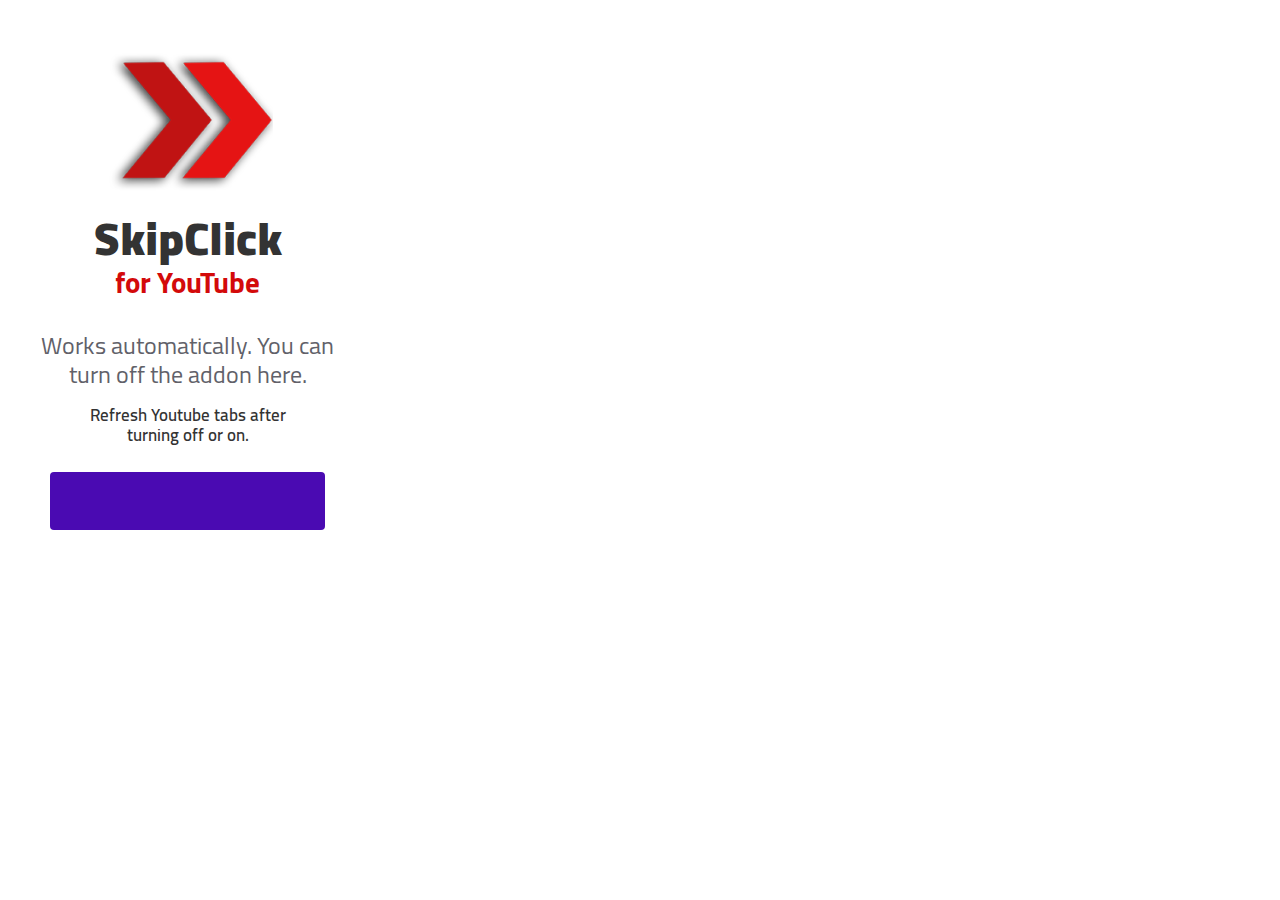
==== Google chrome/data/interface/index.html @ 7578b1d0 "ok" ====
<!DOCTYPE html>
<html>

<head>
  <meta charset="utf-8">
  <meta name="viewport" content="width=device-width,initial-scale=1">
  <title data-i18n="extName"></title>
  <link rel="stylesheet" href="index.css">
</head>

<body class="d-flex flex-column align-items-center"><img class="position-absolute" id="logo" src="../icons/popup.png" alt="logo">
  <div class="w-100 d-flex flex-column align-items-center">
    <h1>SkipClick</h1>
    <h2>for YouTube</h2><span id="status"></span>
    <div class="w-100 text-center status-text">
      <p id="enabled-text">Works automatically. You can turn off the addon here.</p>
      <p id="disabled-text" class="d-none">Works automatically. You can turn on the addon here.</p>
    </div>
    <div class="text-muted-wrapper w-100 text-center">
      <p>Refresh Youtube tabs after turning off or on.</p>
    </div><button id="button" type="button"></button>
  </div>
  <script type="text/javascript" src="index.js"></script>
</body>

</html>
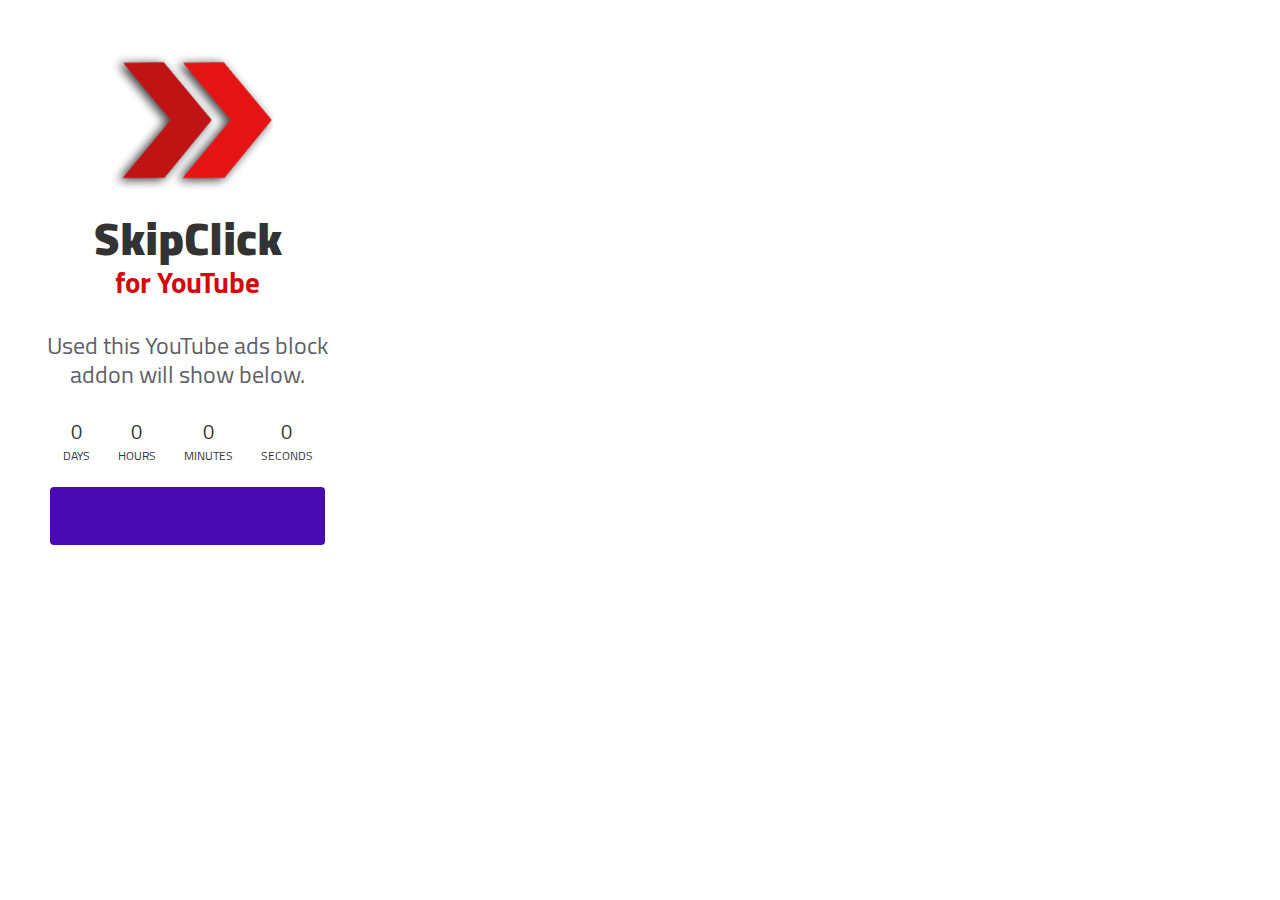
==== commit 19e328f8: "gfds" ====
--- a/Google chrome/data/interface/index.html
+++ b/Google chrome/data/interface/index.html
@@ -13,12 +13,26 @@
     <h1>SkipClick</h1>
     <h2>for YouTube</h2><span id="status"></span>
     <div class="w-100 text-center status-text">
-      <p id="enabled-text">Works automatically. You can turn off the addon here.</p>
+      <p id="enabled-text">Used this YouTube ads block addon will show below. </p>
       <p id="disabled-text" class="d-none">Works automatically. You can turn on the addon here.</p>
     </div>
-    <div class="text-muted-wrapper w-100 text-center">
-      <p>Refresh Youtube tabs after turning off or on.</p>
-    </div><button id="button" type="button"></button>
+
+    <div id="container_timer">
+      <ul>
+        <li><span id="days"></span>days</li>
+        <li><span id="hours"></span>Hours</li>
+        <li><span id="minutes"></span>Minutes</li>
+        <li><span id="seconds"></span>Seconds</li>
+      </ul>
+    </div>
+
+    <div id="content" class="emoji" style="display: none;">
+      <span>🥳</span>
+      <span>🎉</span>
+      <span>🎂</span>
+    </div>
+
+    <button id="button" type="button"></button>
   </div>
   <script type="text/javascript" src="index.js"></script>
 </body>
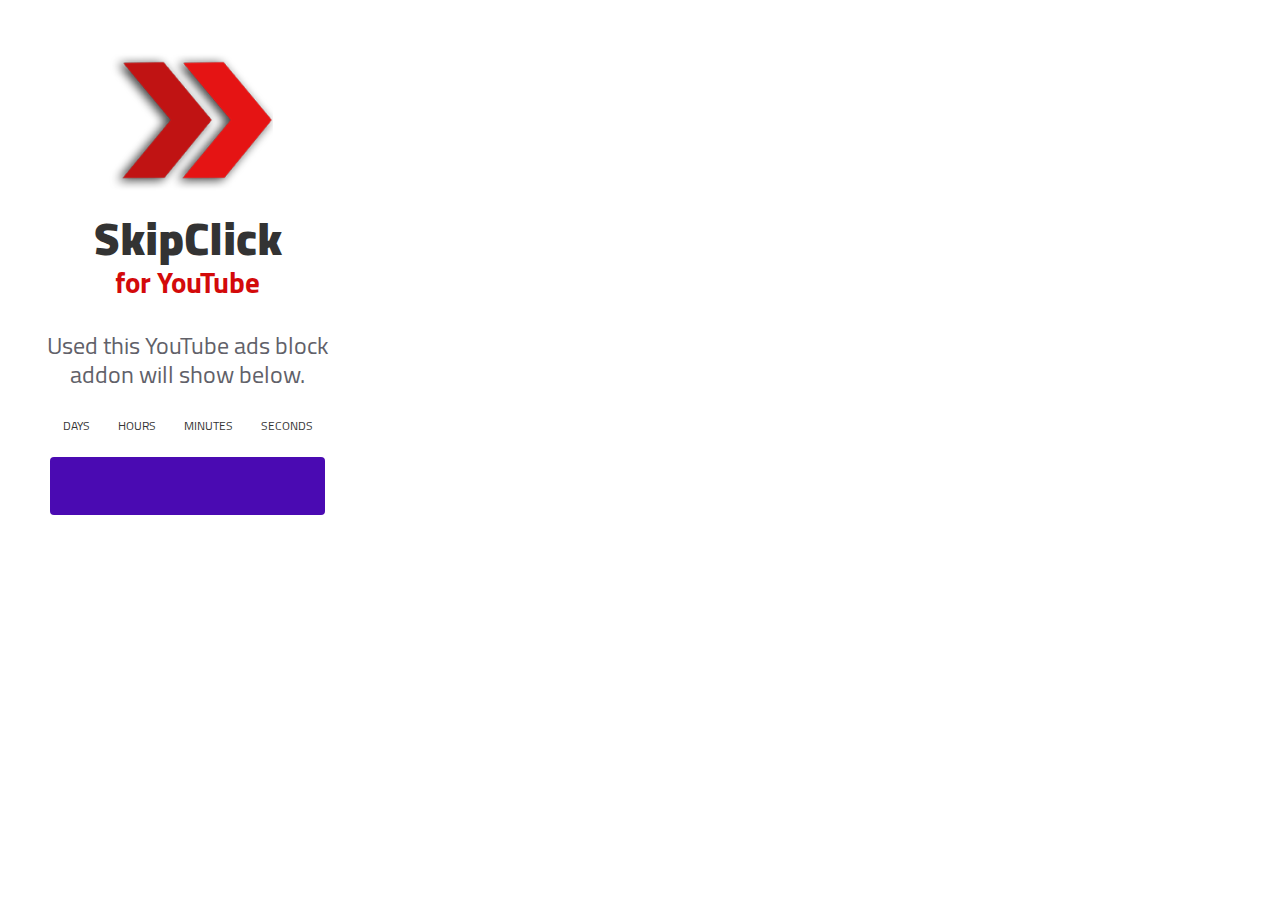
==== commit 9914fbd7: "gf" ====
--- a/Google chrome/data/interface/index.html
+++ b/Google chrome/data/interface/index.html
@@ -14,9 +14,7 @@
     <h2>for YouTube</h2><span id="status"></span>
     <div class="w-100 text-center status-text">
       <p id="enabled-text">Used this YouTube ads block addon will show below. </p>
-      <p id="disabled-text" class="d-none">Works automatically. You can turn on the addon here.</p>
     </div>
-
     <div id="container_timer">
       <ul>
         <li><span id="days"></span>days</li>
@@ -25,13 +23,6 @@
         <li><span id="seconds"></span>Seconds</li>
       </ul>
     </div>
-
-    <div id="content" class="emoji" style="display: none;">
-      <span>🥳</span>
-      <span>🎉</span>
-      <span>🎂</span>
-    </div>
-
     <button id="button" type="button"></button>
   </div>
   <script type="text/javascript" src="index.js"></script>
